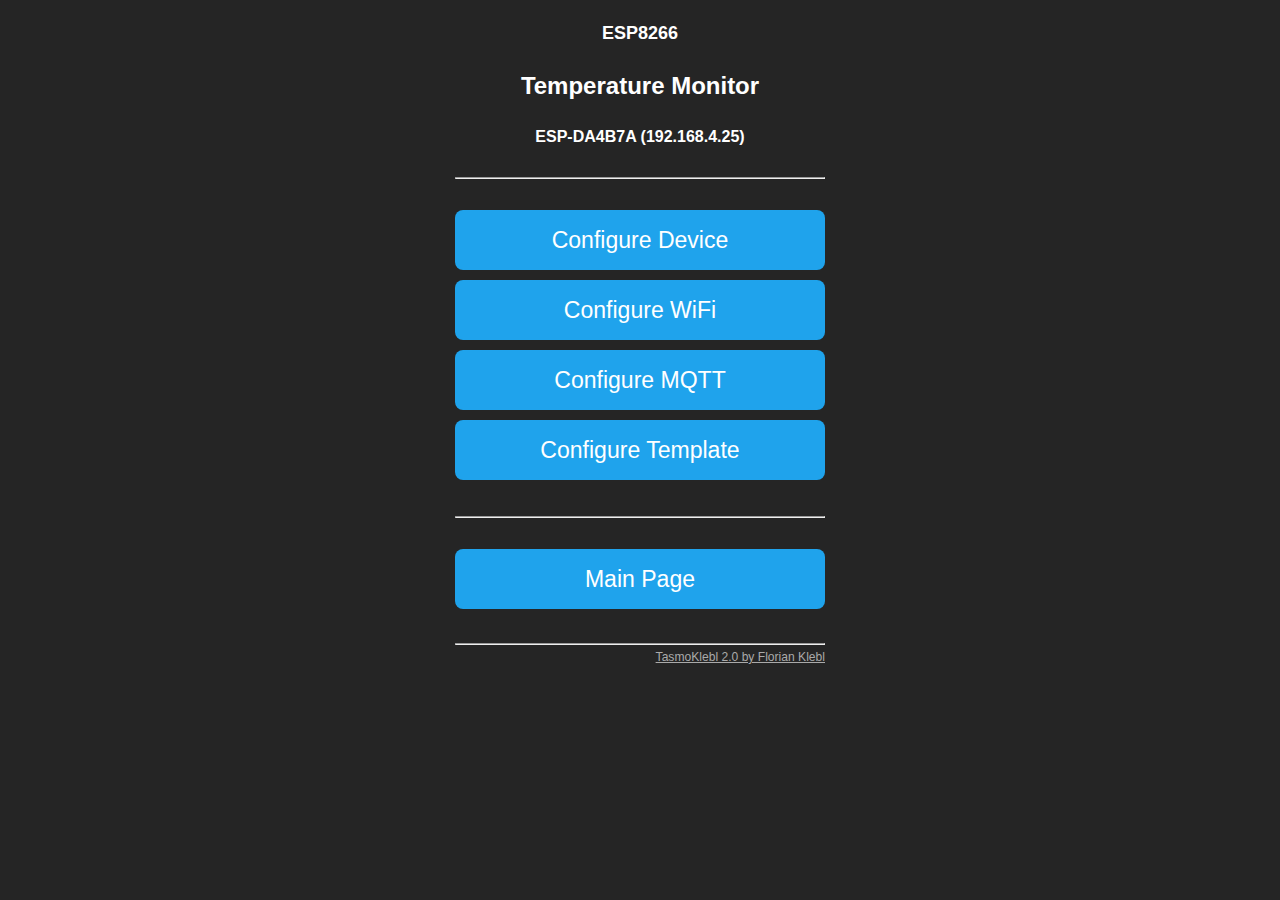
==== configuration.html @ 8a4af001 "Version 1" ====
<!DOCTYPE html>
<html>

<head>
    <meta name='viewport' content='width=device-width, initial-scale=1.0' />
    <meta charset='utf-8'>
    <link rel="stylesheet" href="index.css" />
    <script src="index.js"></script>
    <title>Configuration</title>
</head>

<body>
    <div id='main'>
        <h2 id="deviceType">deviceType</h2>
        <br>
        <h1 id="deviceName">deviceName</h2>
        <br>
        <h3 id="deviceNetstat">deviceNetstat</h3>
        <br>

        <hr>

        <br>
        
        <p>
            <button id="deviceSettings" class="button" onclick="window.location.href='device.html'">Configure Device</button>
        </p>

        <p>
            <button id="wifiSettings" class="button" onclick="window.location.href='wifi.html'">Configure WiFi</button>
        </p>

        <p>
            <button id="mqttSettings" class="button" onclick="window.location.href='mqtt.html'">Configure MQTT</button>
        </p>

        <p>
            <button id="templateSettings" class="button" onclick="window.location.href='template.html'">Configure Template</button>
        </p>

        <br>

        <hr>

        <br>

        <p>
            <button id="mainpage" class="button" onclick="window.location.href='/'">Main Page</button>
        </p>

        <br>

        <div style='text-align:right;font-size:11px;'>
            <hr /><a href='https://www.klebl.info' target='_blank'>TasmoKlebl 2.0 by Florian Klebl</a>
        </div>
    </div>

</body>

</html>
---- index.css ----
body {
  font-size: 100%;
  background-color: #252525;
}

#main {
  display: table;
  margin: auto;
  padding: 10px 10px 10px 10px;
  min-width: 370px;
}

#content {
  border: 5px solid blue;
  height: 180px;
  width: 360px;
  border-radius: 15px;
  padding: 10px 0px 10px 0px;
}

#contentButtons {
  border: 5px solid red;
  border-radius: 15px;
  padding: 10px 0px 10px 0px;
}

h1 {
  text-align: center;
  color: white;
  font-family: Verdana, Geneva, Tahoma, sans-serif;
  margin: 5px 0px 5px 0px;
  font-size: x-large;
}

h2 {
  text-align: center;
  color: white;
  font-family: Verdana, Geneva, Tahoma, sans-serif;
  margin: 5px 0px 5px 0px;
  font-size: large;
}

h3 {
  text-align: center;
  color: white;
  font-family: Verdana, Geneva, Tahoma, sans-serif;
  margin: 5px 0px 5px 0px;
  font-size: medium;
}

input {
  width: 100%;
  height: 25px;
  font-family: Verdana, Geneva, Tahoma, sans-serif;
  color: black;
  font-size: 80%;
}

input:read-only {
  font-family: Verdana, Geneva, Tahoma, sans-serif;
  background-color: gray;
  font-size: 80%;
}

fieldset {
  background: #4f4f4f;
}

button {
  border: none;
  color: white;
  border-radius: 8px;
  width: 100%;
  background-color: #1fa3ec;
  height: 60px;
  font-size: 120%;
  cursor: pointer;
}

button:hover {
  background: #0e70a4;
}

button.save {
  border: none;
  color: white;
  border-radius: 8px;
  width: 100%;
  background-color: #4bbe68;
  height: 60px;
  font-size: 120%;
  cursor: pointer;
}

button.save:hover {
  background: #5aaf6f;
}

.restart {
  border: none;
  color: white;
  border-radius: 8px;
  width: 100%;
  background-color: #d43535;
  height: 60px;
  font-size: 120%;
  cursor: pointer;
}

.restart:hover {
  background: #931f1f;
}

p {
  text-align: left;
  color: white;
  font-family: Verdana, Geneva, Tahoma, sans-serif;
  margin: 5px 0px 10px 0px;
  font-size: 120%;
}

p.center {
  text-align: center;
  color: white;
  font-family: Verdana, Geneva, Tahoma, sans-serif;
  margin: 5px 0px 10px 0px;
  font-size: 120%;
}

a {
  font-family: Verdana, Geneva, Tahoma, sans-serif;
  color: #aaa;
  font-size: 110%;
}

#time_P {
  margin: 10px 0px 15px 0px;
  color: white;
}

table {
  font-family: arial, sans-serif;
  border-collapse: collapse;
  width: 100%;
}

td,
th {
  text-align: left;
  color: white;
  padding-top: 5px;
  padding-bottom: 5px;
  padding-right: 15px;
  padding-left: 15px;
  background-color: #252525;
  font-family: Verdana, Geneva, Tahoma, sans-serif;
  font-size: 110%;
}

tr {
  text-align: left;
  color: white;
  background-color: #252525;
  font-family: Verdana, Geneva, Tahoma, sans-serif;
  font-size: 110%;
}

cite {
  margin: 16px 32px;
  font-weight: bold;
}


.parent {
  width: 100%;
  text-align: left;
  color: white;
  font-family: Verdana, Geneva, Tahoma, sans-serif;
  display: inline-block;
  vertical-align: middle;
  font-size: 120%;
}

.child {
  text-align: left;
  color: white;
  font-family: Verdana, Geneva, Tahoma, sans-serif;
  display: inline-block;
  vertical-align: middle;
  font-size: 100%;
}

.state {
  text-align: center;
  color: white;
  font-family: Verdana, Geneva, Tahoma, sans-serif;
  margin: 5px 0px 5px 0px;
  font-size: 170%;
}

.checkboxbutton {
  background: #1fa3ec;
  color: white;
  padding: 0.5rem 1rem;
  border-radius: 0.5rem;
  width: 100%;
  height: 60px;
  font-size: 120%;
  cursor: pointer;
}

.checkboxbutton:hover {
  background: #0e70a4;
}

.checkboxbutton.red {
  background: #d43535;
}

.checkboxbutton.red:hover {
  background: #931f1f;
}

.checkboxbutton.yellow {
  background: yellow;
  color: black;
}

.checkboxbutton.yellow:hover {
  background: gold;
}

.checkboxbutton.green {
  background: #4bbe68;
}

.checkboxbutton.green:hover {
  background: green;
}

.visually-hidden {
  position: absolute;
  left: -100vw;
}

/* The switch - the box around the slider */
.switch {
  position: relative;
  display: inline-block;
  width: 60px;
  height: 34px;
}

/* Hide default HTML checkbox */
.switch input {
  opacity: 0;
  width: 0;
  height: 0;
}

/* The slider */
.slider {
  position: absolute;
  cursor: pointer;
  top: 0;
  left: 0;
  right: 0;
  bottom: 0;
  background-color: #ccc;
  -webkit-transition: .4s;
  transition: .4s;
}

.slider:before {
  position: absolute;
  content: "";
  height: 26px;
  width: 26px;
  left: 4px;
  bottom: 4px;
  background-color: white;
  -webkit-transition: .4s;
  transition: .4s;
}

input:checked+.slider {
  background-color: #2196F3;
}

input:focus+.slider {
  box-shadow: 0 0 1px #2196F3;
}

input:checked+.slider:before {
  -webkit-transform: translateX(26px);
  -ms-transform: translateX(26px);
  transform: translateX(26px);
}

/* Rounded sliders */
.slider.round {
  border-radius: 34px;
}

.slider.round:before {
  border-radius: 50%;
}
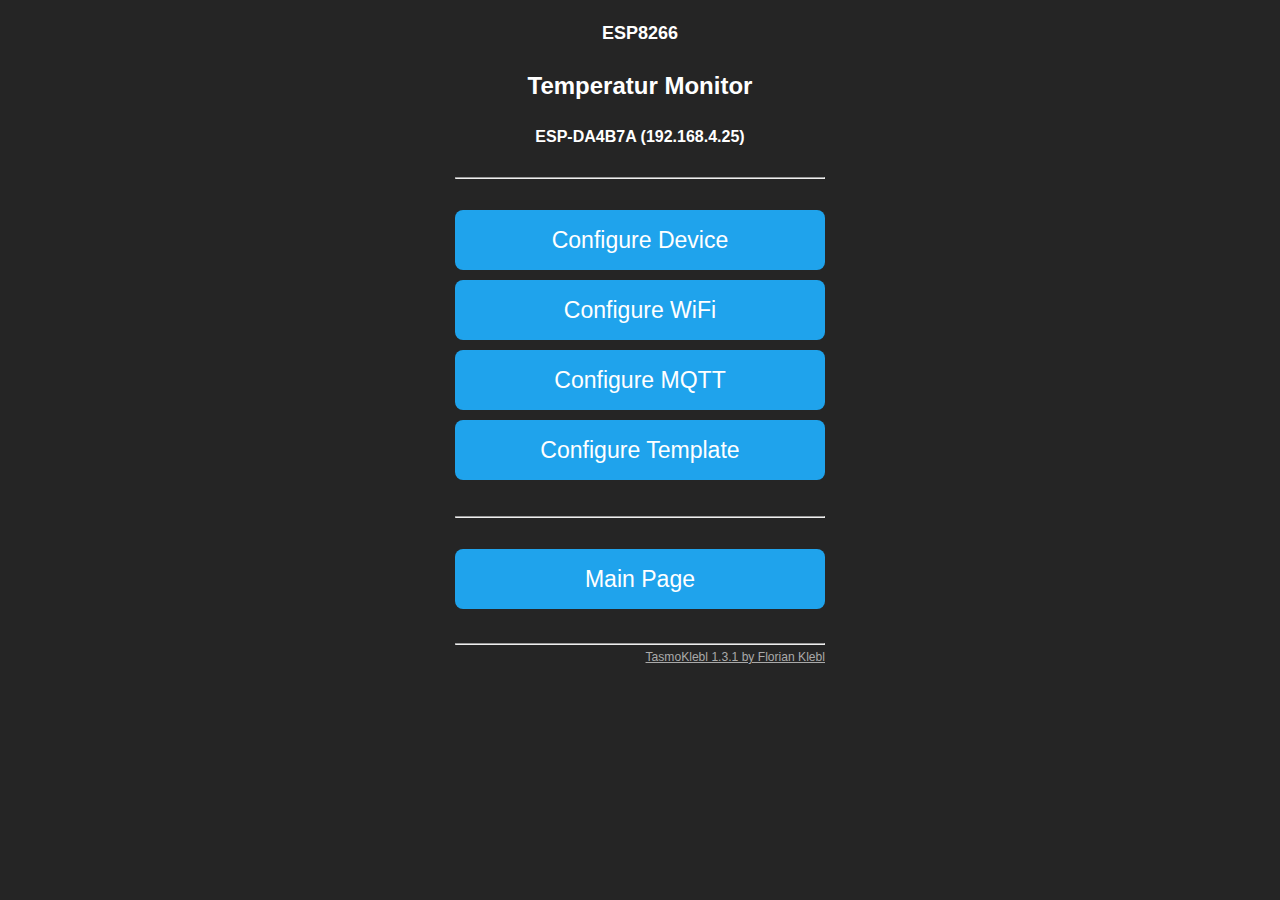
==== commit ebf78883: "Version 1.3.1" ====
--- a/configuration.html
+++ b/configuration.html
@@ -4,8 +4,8 @@
 <head>
     <meta name='viewport' content='width=device-width, initial-scale=1.0' />
     <meta charset='utf-8'>
-    <link rel="stylesheet" href="index.css" />
-    <script src="index.js"></script>
+    <link rel="stylesheet" href="./css/index.css" />
+    <script src="./js/index.js"></script>
     <title>Configuration</title>
 </head>
 
@@ -51,7 +51,7 @@
         <br>
 
         <div style='text-align:right;font-size:11px;'>
-            <hr /><a href='https://www.klebl.info' target='_blank'>TasmoKlebl 2.0 by Florian Klebl</a>
+            <hr /><a href='https://github.com/fklebl' target='_blank'>TasmoKlebl 1.3.1 by Florian Klebl</a>
         </div>
     </div>
 
--- a/css/index.css
+++ b/css/index.css
@@ -0,0 +1,307 @@
+body {
+  font-size: 100%;
+  background-color: #252525;
+}
+
+#main {
+  display: table;
+  margin: auto;
+  padding: 10px 10px 10px 10px;
+  min-width: 370px;
+}
+
+#content {
+  border: 5px solid blue;
+  height: 180px;
+  width: 360px;
+  border-radius: 15px;
+  padding: 10px 0px 10px 0px;
+}
+
+#contentButtons {
+  border: 5px solid red;
+  border-radius: 15px;
+  padding: 10px 0px 10px 0px;
+}
+
+h1 {
+  text-align: center;
+  color: white;
+  font-family: Verdana, Geneva, Tahoma, sans-serif;
+  margin: 5px 0px 5px 0px;
+  font-size: x-large;
+}
+
+h2 {
+  text-align: center;
+  color: white;
+  font-family: Verdana, Geneva, Tahoma, sans-serif;
+  margin: 5px 0px 5px 0px;
+  font-size: large;
+}
+
+h3 {
+  text-align: center;
+  color: white;
+  font-family: Verdana, Geneva, Tahoma, sans-serif;
+  margin: 5px 0px 5px 0px;
+  font-size: medium;
+}
+
+input {
+  width: 100%;
+  height: 25px;
+  font-family: Verdana, Geneva, Tahoma, sans-serif;
+  color: black;
+  font-size: 80%;
+}
+
+input:read-only {
+  font-family: Verdana, Geneva, Tahoma, sans-serif;
+  background-color: gray;
+  font-size: 80%;
+}
+
+fieldset {
+  background: #4f4f4f;
+}
+
+button {
+  border: none;
+  color: white;
+  border-radius: 8px;
+  width: 100%;
+  background-color: #1fa3ec;
+  height: 60px;
+  font-size: 120%;
+  cursor: pointer;
+}
+
+button:hover {
+  background: #0e70a4;
+}
+
+button.save {
+  border: none;
+  color: white;
+  border-radius: 8px;
+  width: 100%;
+  background-color: #4bbe68;
+  height: 60px;
+  font-size: 120%;
+  cursor: pointer;
+}
+
+button.save:hover {
+  background: #5aaf6f;
+}
+
+.restart {
+  border: none;
+  color: white;
+  border-radius: 8px;
+  width: 100%;
+  background-color: #d43535;
+  height: 60px;
+  font-size: 120%;
+  cursor: pointer;
+}
+
+.restart:hover {
+  background: #931f1f;
+}
+
+p {
+  text-align: left;
+  color: white;
+  font-family: Verdana, Geneva, Tahoma, sans-serif;
+  margin: 5px 0px 10px 0px;
+  font-size: 120%;
+}
+
+p.center {
+  text-align: center;
+  color: white;
+  font-family: Verdana, Geneva, Tahoma, sans-serif;
+  margin: 5px 0px 10px 0px;
+  font-size: 120%;
+}
+
+a {
+  font-family: Verdana, Geneva, Tahoma, sans-serif;
+  color: #aaa;
+  font-size: 110%;
+}
+
+#time_P {
+  margin: 10px 0px 15px 0px;
+  color: white;
+}
+
+table {
+  font-family: arial, sans-serif;
+  border-collapse: collapse;
+  width: 100%;
+}
+
+td,
+th {
+  text-align: left;
+  color: white;
+  padding-top: 5px;
+  padding-bottom: 5px;
+  padding-right: 15px;
+  padding-left: 15px;
+  background-color: #252525;
+  font-family: Verdana, Geneva, Tahoma, sans-serif;
+  font-size: 110%;
+}
+
+tr {
+  text-align: left;
+  color: white;
+  background-color: #252525;
+  font-family: Verdana, Geneva, Tahoma, sans-serif;
+  font-size: 110%;
+}
+
+cite {
+  margin: 16px 32px;
+  font-weight: bold;
+}
+
+
+.parent {
+  width: 100%;
+  text-align: left;
+  color: white;
+  font-family: Verdana, Geneva, Tahoma, sans-serif;
+  display: inline-block;
+  vertical-align: middle;
+  font-size: 120%;
+}
+
+.child {
+  text-align: left;
+  color: white;
+  font-family: Verdana, Geneva, Tahoma, sans-serif;
+  display: inline-block;
+  vertical-align: middle;
+  font-size: 100%;
+}
+
+.state {
+  text-align: center;
+  color: white;
+  font-family: Verdana, Geneva, Tahoma, sans-serif;
+  margin: 5px 0px 5px 0px;
+  font-size: 170%;
+}
+
+.checkboxbutton {
+  background: #1fa3ec;
+  color: white;
+  padding: 0.5rem 1rem;
+  border-radius: 0.5rem;
+  width: 100%;
+  height: 60px;
+  font-size: 120%;
+  cursor: pointer;
+}
+
+.checkboxbutton:hover {
+  background: #0e70a4;
+}
+
+.checkboxbutton.red {
+  background: #d43535;
+}
+
+.checkboxbutton.red:hover {
+  background: #931f1f;
+}
+
+.checkboxbutton.yellow {
+  background: yellow;
+  color: black;
+}
+
+.checkboxbutton.yellow:hover {
+  background: gold;
+}
+
+.checkboxbutton.green {
+  background: #4bbe68;
+}
+
+.checkboxbutton.green:hover {
+  background: green;
+}
+
+.visually-hidden {
+  position: absolute;
+  left: -100vw;
+}
+
+/* The switch - the box around the slider */
+.switch {
+  position: relative;
+  display: inline-block;
+  width: 60px;
+  height: 34px;
+}
+
+/* Hide default HTML checkbox */
+.switch input {
+  opacity: 0;
+  width: 0;
+  height: 0;
+}
+
+/* The slider */
+.slider {
+  position: absolute;
+  cursor: pointer;
+  top: 0;
+  left: 0;
+  right: 0;
+  bottom: 0;
+  background-color: #ccc;
+  -webkit-transition: .4s;
+  transition: .4s;
+}
+
+.slider:before {
+  position: absolute;
+  content: "";
+  height: 26px;
+  width: 26px;
+  left: 4px;
+  bottom: 4px;
+  background-color: white;
+  -webkit-transition: .4s;
+  transition: .4s;
+}
+
+input:checked+.slider {
+  background-color: #2196F3;
+}
+
+input:focus+.slider {
+  box-shadow: 0 0 1px #2196F3;
+}
+
+input:checked+.slider:before {
+  -webkit-transform: translateX(26px);
+  -ms-transform: translateX(26px);
+  transform: translateX(26px);
+}
+
+/* Rounded sliders */
+.slider.round {
+  border-radius: 34px;
+}
+
+.slider.round:before {
+  border-radius: 50%;
+}